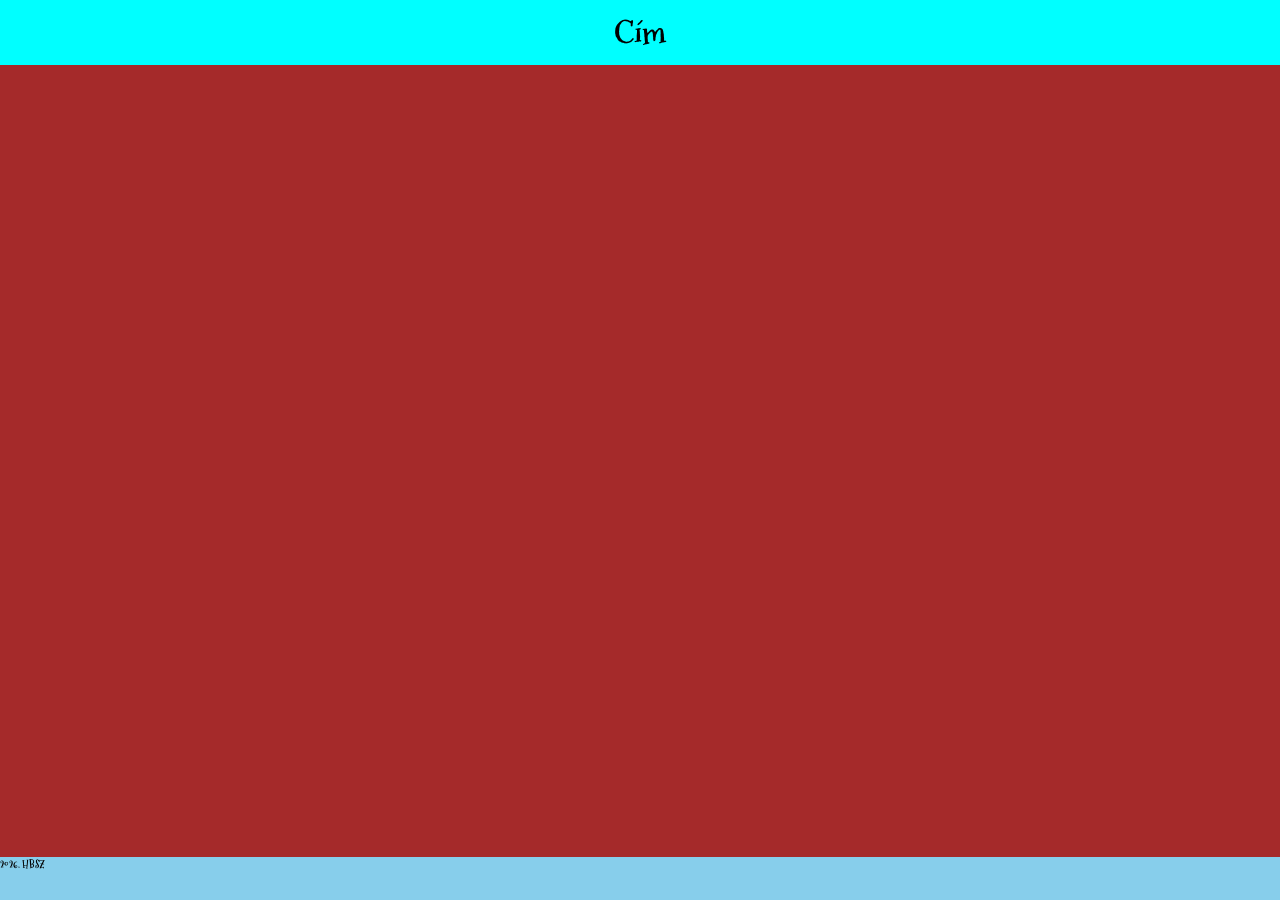
==== AdventQuest/ui/index.html @ 74b8c3f6 "Repo init" ====
<!DOCTYPE html>
<html lang="en">
<head>
    <meta charset="UTF-8">
    <meta name="viewport" content="width=device-width, initial-scale=1.0">
    <title>Advent Kalender</title>
    <link rel="stylesheet" href="main.css">
    <script src="main.js" type="module"></script>
    <script>
        var _startDate = new Date('2026.11.18')
    </script>
</head>
<body>
    <header>
        <h1>Cím</h1>
    </header>
    <main>
    </main>
    <footer>
        2026. HBSZ
    </footer>

    <!-- <my-console id="console"></my-console> -->
</body>
</html>
---- AdventQuest/ui/main.css ----
@font-face {
    font-family: xmas1;
    src: url(assets/MountainsofChristmas-Bold.ttf)
}

* {
    box-sizing: border-box;
    font-family: xmas1;
}

html {
    font-size: 8pt;
    font-family:'Gill Sans', 'Gill Sans MT', Calibri, 'Trebuchet MS', sans-serif
}

body {
    width: 100vw;
    height: 100vh;
    margin: 0;
    display: grid;
    grid-template-rows: auto 1fr 4rem;
    background-color: purple;
}

header {
    background-color: cyan;
}

header>h1 {
    text-align: center;
    font-size: 3rem;
    margin: 1rem;
}

main {
    background-color: brown;
    display: flex;
    flex-wrap: wrap;
    align-content: center;
    justify-content: center;
    gap: 0.5rem;
}

footer {
    background-color: skyblue;

}

@media screen and (max-width: 1000px) {
    html {
        font-size: 6pt;
    }
}

@media screen and (max-width: 600px) {
    html {
        font-size: 4pt;
    }
}

@media screen and (max-width: 400px) {
    html {
        font-size: 6pt;
    }
}
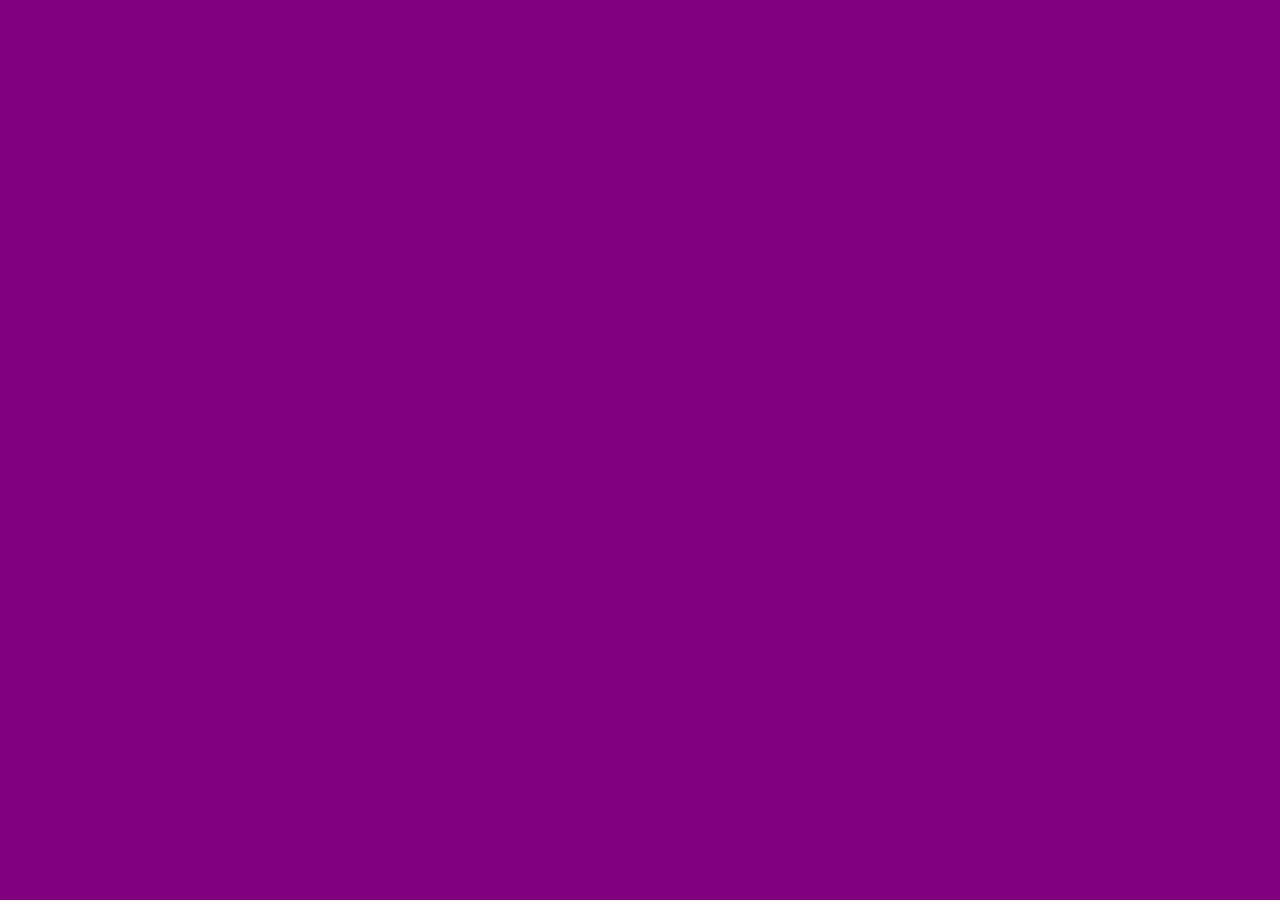
==== commit 4abff853: "Init adventapp" ====
--- a/AdventQuest/ui/index.html
+++ b/AdventQuest/ui/index.html
@@ -5,21 +5,9 @@
     <meta name="viewport" content="width=device-width, initial-scale=1.0">
     <title>Advent Kalender</title>
     <link rel="stylesheet" href="main.css">
-    <script src="main.js" type="module"></script>
-    <script>
-        var _startDate = new Date('2026.11.18')
-    </script>
+    <script src="app.js" type="module"></script>
 </head>
 <body>
-    <header>
-        <h1>Cím</h1>
-    </header>
-    <main>
-    </main>
-    <footer>
-        2026. HBSZ
-    </footer>
-
-    <!-- <my-console id="console"></my-console> -->
+    <advent-app />
 </body>
 </html>
--- a/AdventQuest/ui/main.css
+++ b/AdventQuest/ui/main.css
@@ -5,12 +5,11 @@
 
 * {
     box-sizing: border-box;
-    font-family: xmas1;
 }
 
 html {
     font-size: 8pt;
-    font-family:'Gill Sans', 'Gill Sans MT', Calibri, 'Trebuchet MS', sans-serif
+    font-family: xmas1;
 }
 
 body {
